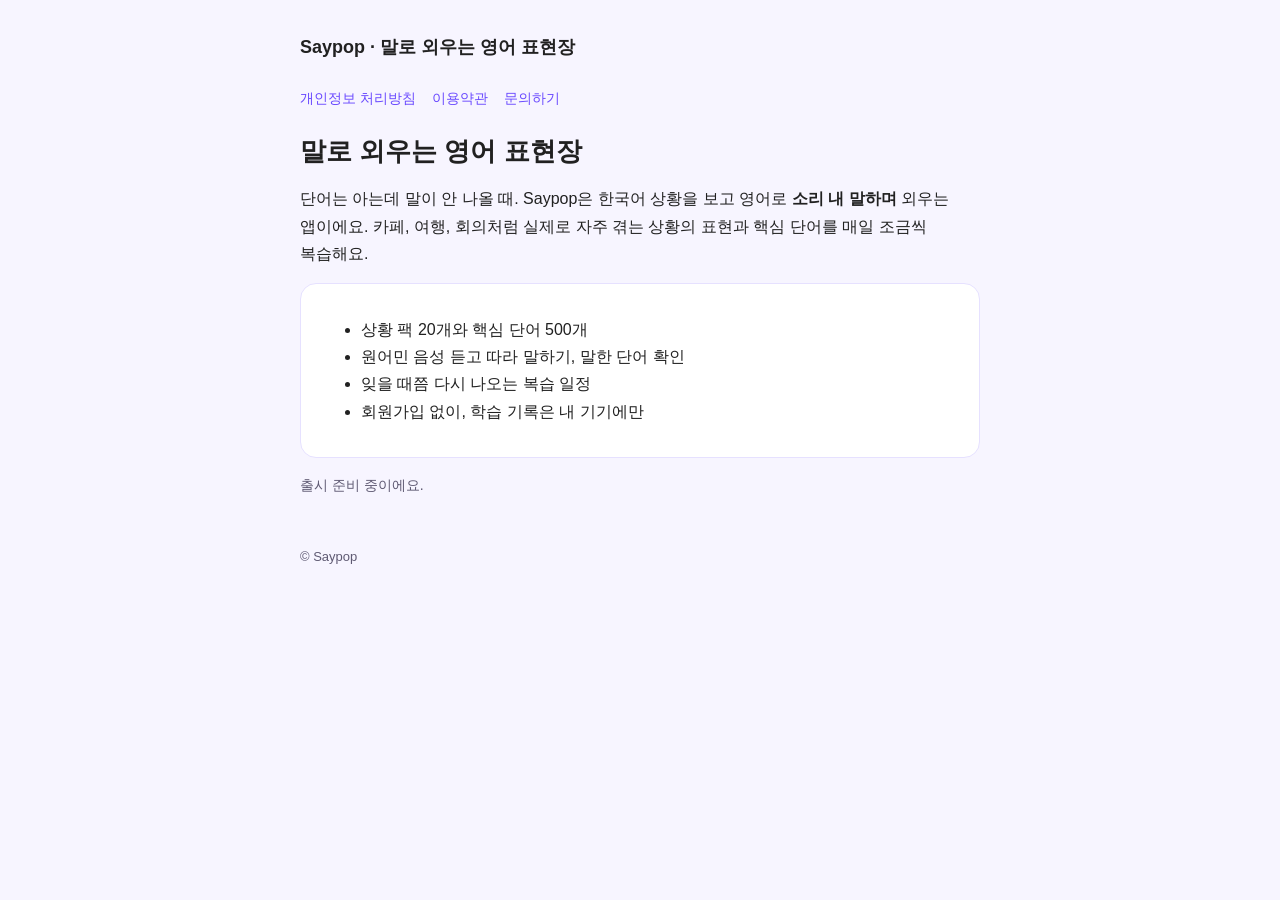
==== index.html @ f677cc70 "Saypop 소개·개인정보 처리방침·이용약관·문의 페이지 Co-Authored-By: Claude Opus 5.5 (1M context) <noreply@anthropic.com>" ====
<!doctype html>
<html lang="ko">
<head>
<meta charset="utf-8">
<meta name="viewport" content="width=device-width, initial-scale=1">
<title>Saypop · 말로 외우는 영어 표현장</title>
<meta name="description" content="한국어 상황을 보고 영어로 소리 내 말하며 외우는 영어 표현장">
<link rel="stylesheet" href="style.css">
</head>
<body>
<div class="wrap">
<header><a href="index.html">Saypop · 말로 외우는 영어 표현장</a></header>
<nav>
  <a href="privacy.html">개인정보 처리방침</a>
  <a href="terms.html">이용약관</a>
  <a href="support.html">문의하기</a>
</nav>
<h1>말로 외우는 영어 표현장</h1>
<p>단어는 아는데 말이 안 나올 때. Saypop은 한국어 상황을 보고 영어로 <strong>소리 내 말하며</strong> 외우는 앱이에요. 카페, 여행, 회의처럼 실제로 자주 겪는 상황의 표현과 핵심 단어를 매일 조금씩 복습해요.</p>
<div class="box">
  <ul>
    <li>상황 팩 20개와 핵심 단어 500개</li>
    <li>원어민 음성 듣고 따라 말하기, 말한 단어 확인</li>
    <li>잊을 때쯤 다시 나오는 복습 일정</li>
    <li>회원가입 없이, 학습 기록은 내 기기에만</li>
  </ul>
</div>
<p class="meta">출시 준비 중이에요.</p>
<footer>© Saypop</footer>
</div>
</body>
</html>
---- style.css ----
:root {
  --bg: #f7f5ff;
  --surface: #ffffff;
  --text: #212121;
  --muted: #5f5a73;
  --primary: #6949ff;
  --line: #e6e1ff;
}
@media (prefers-color-scheme: dark) {
  :root {
    --bg: #15131f;
    --surface: #1f1c2e;
    --text: #f2f0fa;
    --muted: #b4aec8;
    --primary: #9c8bff;
    --line: #2f2b45;
  }
}
* { box-sizing: border-box; }
html { -webkit-text-size-adjust: 100%; }
body {
  margin: 0;
  background: var(--bg);
  color: var(--text);
  font-family: "Pretendard", -apple-system, BlinkMacSystemFont, "Apple SD Gothic Neo", "Noto Sans KR", sans-serif;
  font-size: 16px;
  line-height: 1.7;
  word-break: keep-all;
  overflow-wrap: break-word;
}
.wrap { max-width: 720px; margin: 0 auto; padding: 32px 20px 64px; }
header { display: flex; align-items: center; gap: 12px; margin-bottom: 24px; }
header img { width: 44px; height: 44px; border-radius: 12px; }
header a { color: var(--text); text-decoration: none; font-weight: 700; font-size: 18px; }
nav { display: flex; flex-wrap: wrap; gap: 8px 16px; margin: 0 0 24px; font-size: 14px; }
nav a { color: var(--primary); text-decoration: none; }
nav a[aria-current="page"] { font-weight: 700; text-decoration: underline; }
h1 { font-size: 26px; line-height: 1.35; margin: 0 0 8px; }
h2 { font-size: 19px; margin: 36px 0 8px; padding-top: 8px; border-top: 1px solid var(--line); }
h3 { font-size: 16px; margin: 20px 0 4px; }
p, li { color: var(--text); }
.meta { color: var(--muted); font-size: 14px; margin: 0 0 24px; }
.box { background: var(--surface); border: 1px solid var(--line); border-radius: 16px; padding: 16px 20px; margin: 16px 0; }
table { width: 100%; border-collapse: collapse; font-size: 14px; }
.table { overflow-x: auto; margin: 12px 0; }
th, td { border: 1px solid var(--line); padding: 8px 10px; text-align: left; vertical-align: top; }
th { background: var(--surface); }
a { color: var(--primary); }
footer { margin-top: 48px; color: var(--muted); font-size: 13px; }
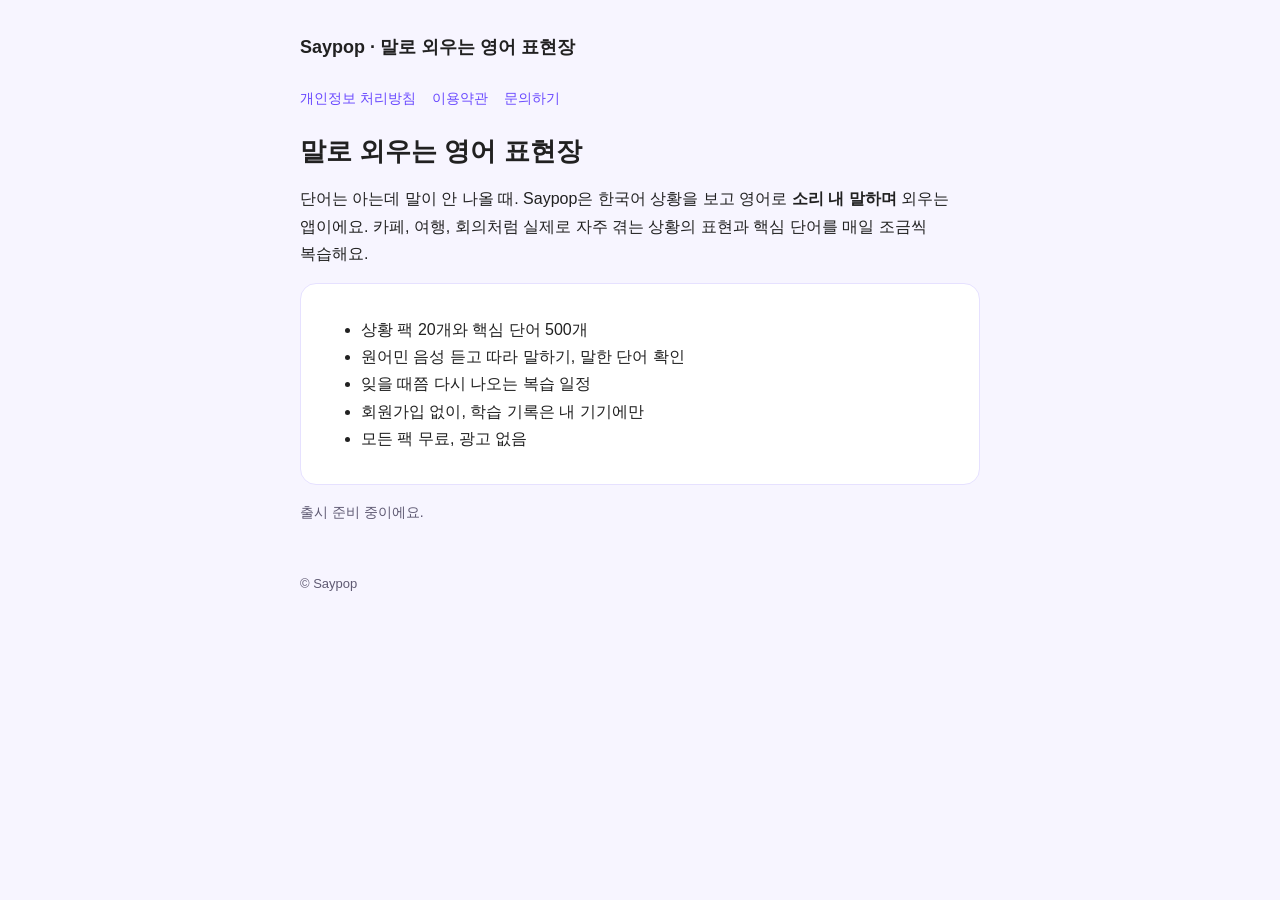
==== commit 5d899c8d: "무료 출시에 맞게 처리방침·약관·문의 갱신 (v1.1) Co-Authored-By: Claude Opus 5.5 (1M context) <noreply@anthropic.com>" ====
--- a/index.html
+++ b/index.html
@@ -23,6 +23,7 @@
     <li>원어민 음성 듣고 따라 말하기, 말한 단어 확인</li>
     <li>잊을 때쯤 다시 나오는 복습 일정</li>
     <li>회원가입 없이, 학습 기록은 내 기기에만</li>
+    <li>모든 팩 무료, 광고 없음</li>
   </ul>
 </div>
 <p class="meta">출시 준비 중이에요.</p>
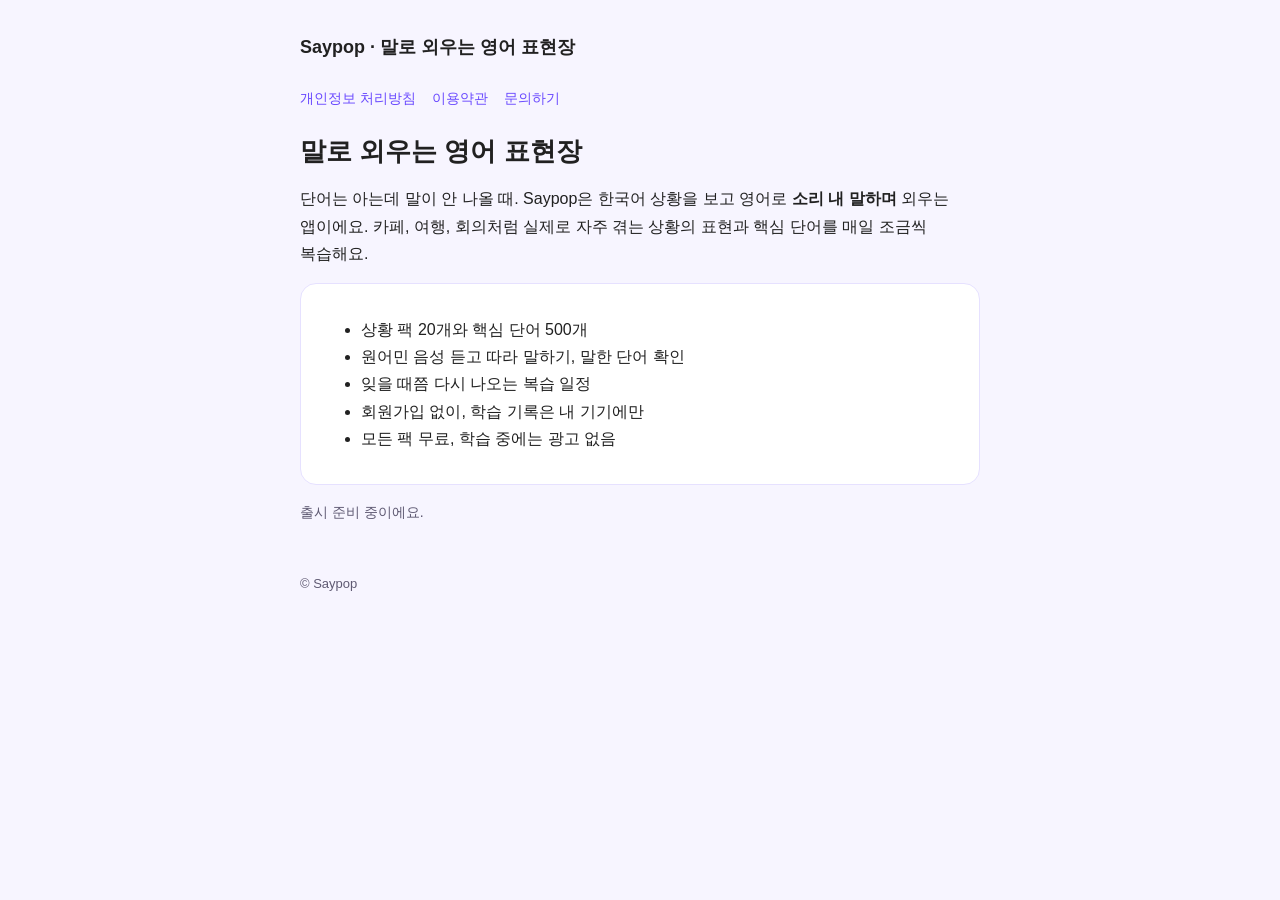
==== commit b4c5c825: "광고(AdMob) 안내 반영: 개인정보 처리방침 1.2, 이용약관 1.2, 문의 FAQ Co-Authored-By: Claude Opus 5.5 (1M context) <norep" ====
--- a/index.html
+++ b/index.html
@@ -23,7 +23,7 @@
     <li>원어민 음성 듣고 따라 말하기, 말한 단어 확인</li>
     <li>잊을 때쯤 다시 나오는 복습 일정</li>
     <li>회원가입 없이, 학습 기록은 내 기기에만</li>
-    <li>모든 팩 무료, 광고 없음</li>
+    <li>모든 팩 무료, 학습 중에는 광고 없음</li>
   </ul>
 </div>
 <p class="meta">출시 준비 중이에요.</p>
